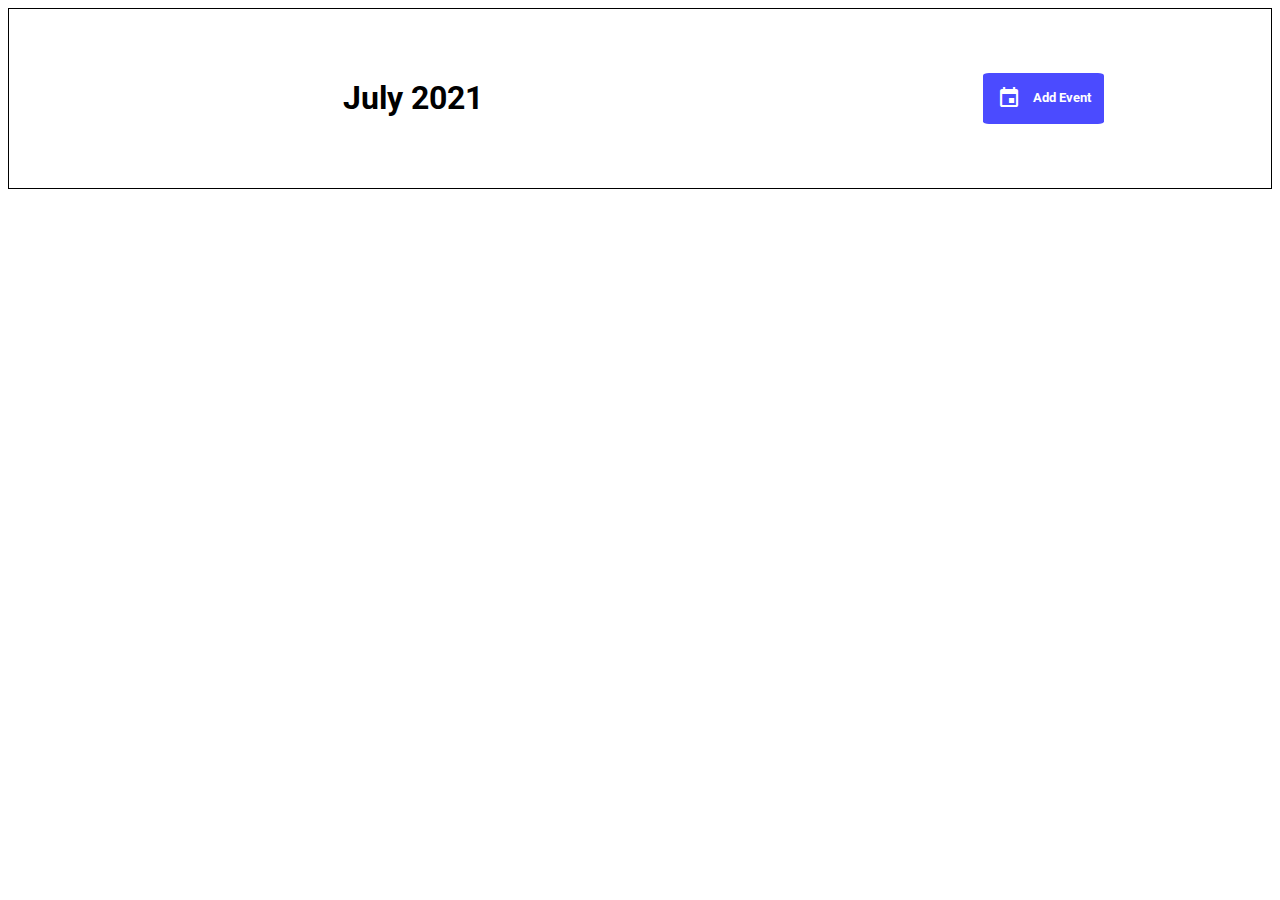
==== header.html @ bce1fa8f "header" ====
<!DOCTYPE html>
<html lang="en">
  <head>
    <meta charset="UTF-8" />
    <meta http-equiv="X-UA-Compatible" content="IE=edge" />
    <meta name="viewport" content="width=device-width, initial-scale=1.0" />
    <title>Document</title>
    <link
      href="https://fonts.googleapis.com/icon?family=Material+Icons"
      rel="stylesheet"
    />
    <style>
      @import url("https://fonts.googleapis.com/css2?family=Roboto:ital,wght@0,100;0,300;0,400;0,500;0,700;0,900;1,100;1,300;1,400;1,500;1,700;1,900&display=swap");
      * {
        font-family: "Roboto";
      }
      .header__calendar {
        display: flex;
        justify-content: center;
        align-items: center;
        padding: 4em 0em;
        border: 1px solid black;
      }
      .button_event {
        padding: 1em;
        border: 0;
        border-radius: 5%;
        background: blue;
        color: white;
        opacity: 0.7;
        cursor: pointer;
      }
      .button_event:hover {
        opacity: 1;
      }
      .button_span_event {
        vertical-align: middle;
        padding-right: 0.5em;
        border: 0;
      }

      .header_calendar__div:nth-child(1) {
        flex-grow: 2;
        text-align: center;
        font-size: 2em;
      }

      .header_calendar__div:nth-child(2) {
        flex-grow: 1;
        text-align: center;
      }
      .header__calendar__month {
        font-weight: bold;
      }
      .material-icons {
        font-family: "Material Icons";
        font-size: 24px;
      }
      .header__calendar__month {
        text-align: center;
      }
    </style>
  </head>
  <body>
    <header class="header__calendar">
      <div class="header_calendar__div">
        <span class="header__calendar__month">July 2021</span>
      </div>
      <div class="header_calendar__div">
        <button class="button_event">
          <span class="material-icons button_span_event"> event </span
          ><strong>Add Event</strong>
        </button>
      </div>
    </header>
  </body>
</html>
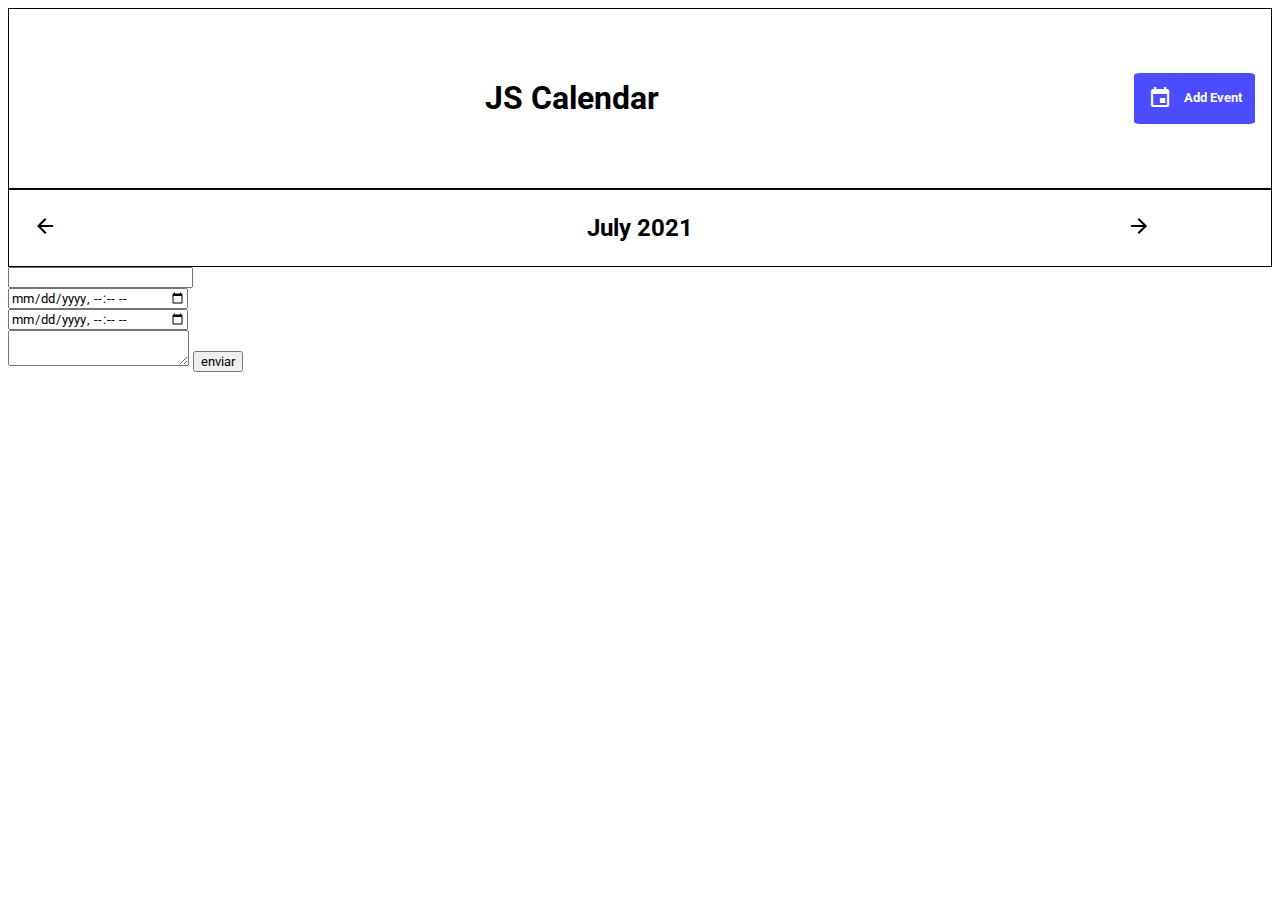
==== commit 0786b8c4: "header 2" ====
--- a/header.html
+++ b/header.html
@@ -9,10 +9,14 @@
       href="https://fonts.googleapis.com/icon?family=Material+Icons"
       rel="stylesheet"
     />
+    <script src="./js/controllers/validation_form.js" defer></script>
     <style>
       @import url("https://fonts.googleapis.com/css2?family=Roboto:ital,wght@0,100;0,300;0,400;0,500;0,700;0,900;1,100;1,300;1,400;1,500;1,700;1,900&display=swap");
       * {
         font-family: "Roboto";
+      }
+      .mr-1 {
+        margin-right: 1em;
       }
       .header__calendar {
         display: flex;
@@ -39,13 +43,13 @@
         border: 0;
       }
 
-      .header_calendar__div:nth-child(1) {
+      .header__calendar__div:nth-child(1) {
         flex-grow: 2;
         text-align: center;
         font-size: 2em;
       }
 
-      .header_calendar__div:nth-child(2) {
+      .header__calendar__div:nth-child(2) {
         flex-grow: 1;
         text-align: center;
       }
@@ -59,19 +63,51 @@
       .header__calendar__month {
         text-align: center;
       }
+      .header__month {
+        border: 1px solid black;
+        display: flex;
+        justify-content: space-between;
+      }
+      .arrow-padding {
+        padding: 1em;
+        cursor: pointer;
+      }
+      .header__month__name {
+        font-weight: bold;
+        font-size: 1.5em;
+        padding: 1em;
+      }
     </style>
   </head>
   <body>
-    <header class="header__calendar">
-      <div class="header_calendar__div">
-        <span class="header__calendar__month">July 2021</span>
+    <header>
+      <div class="header__calendar">
+        <div class="header__calendar__div">
+          <span class="header__calendar__month">JS Calendar</span>
+        </div>
+        <div class="header_calendar__div mr-1">
+          <button class="button_event">
+            <span class="material-icons button_span_event"> event </span
+            ><strong>Add Event</strong>
+          </button>
+        </div>
       </div>
-      <div class="header_calendar__div">
-        <button class="button_event">
-          <span class="material-icons button_span_event"> event </span
-          ><strong>Add Event</strong>
-        </button>
+      <div class="header__month">
+        <div>
+          <span class="material-icons arrow-padding"> arrow_back_ios </span>
+        </div>
+        <div class="header__month__name">July 2021</div>
+        <div>
+          <span class="material-icons arrow-padding"> arrow_forward_ios </span>
+        </div>
       </div>
     </header>
+    <form action="" id="form__event">
+      <input type="text" id="title" name="title" /><br>
+      <input type="datetime-local" id="initial_date" name="initial_date"><br>
+      <input type="datetime-local" id="end_date" name="end_date"><br>
+      <textarea id="desc" name="desc"></textarea>
+      <button type="submit">enviar</button>  
+    </form>
   </body>
 </html>
